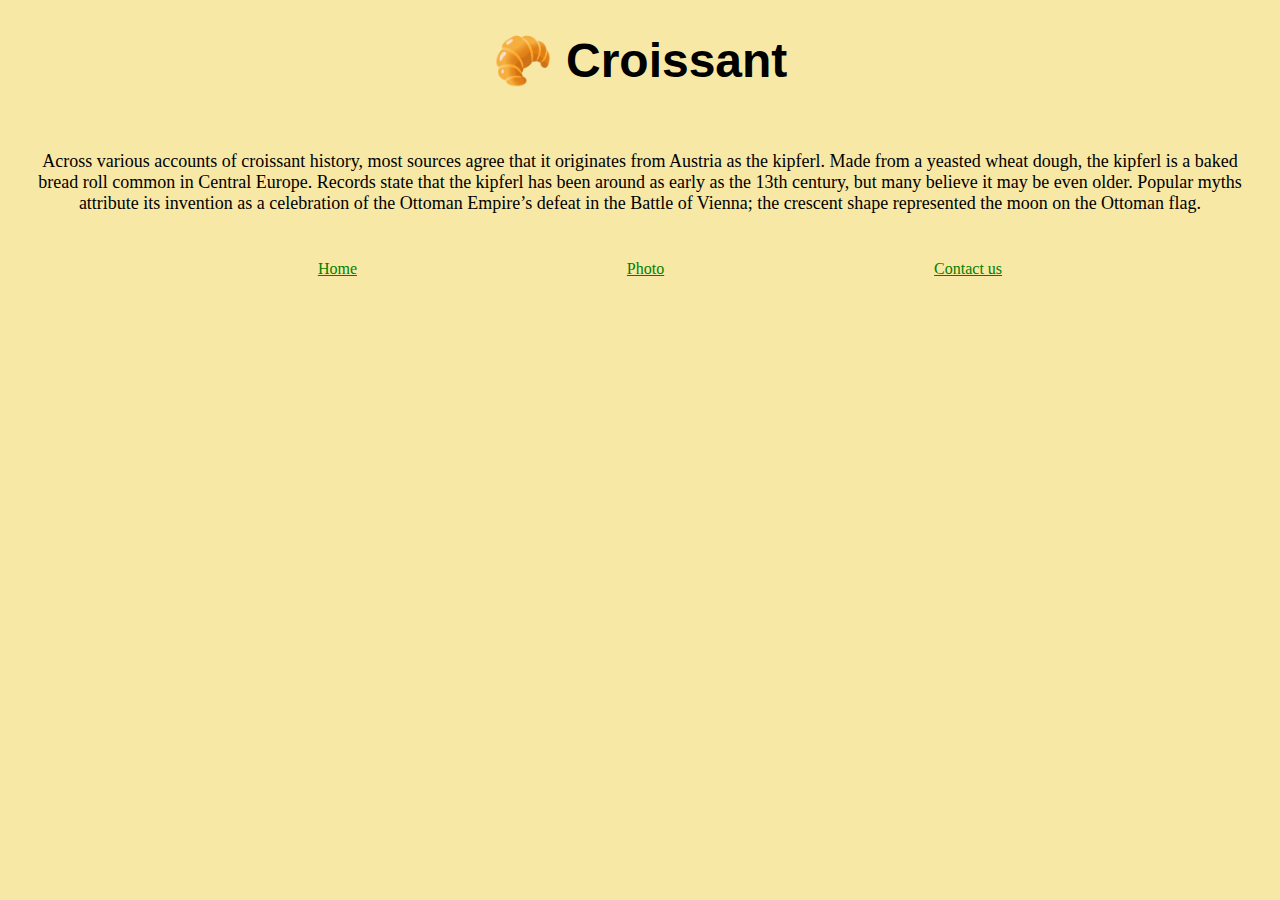
==== index.html @ bb6ee7cb "Created basic website" ====
<!DOCTYPE html>
<html lang="en">
  <head>
    <meta charset="UTF-8" />
    <meta name="viewport" content="width=device-width, initial-scale=1.0" />
    <title>Document</title>
    <link rel="stylesheet" href="/style/style.css" />
  </head>
  <body>
    <h1>🥐 Croissant</h1>
    <p>
      Across various accounts of croissant history, most sources agree that it
      originates from Austria as the kipferl. Made from a yeasted wheat dough,
      the kipferl is a baked bread roll common in Central Europe. Records state
      that the kipferl has been around as early as the 13th century, but many
      believe it may be even older. Popular myths attribute its invention as a
      celebration of the Ottoman Empire’s defeat in the Battle of Vienna; the
      crescent shape represented the moon on the Ottoman flag.
    </p>
    <ul>
      <li><a href="/">Home</a></li>
      <li><a href="/photo.html">Photo</a></li>
      <li><a href="/contact.html">Contact us</a></li>
    </ul>
  </body>
</html>
---- style/style.css ----
body {
  background-color: #f8e8a6;
}
h1 {
  font-family: Arial, Helvetica, sans-serif;
  font-size: 48px;
  text-align: center;
}
ul {
  display: flex;
  justify-content: space-evenly;
}

li {
  list-style: none;
}
p {
  display: block;
  margin: 0 auto;
  font-size: 18px;
  text-align: center;
  padding: 30px;
}
li a {
  color: green;
}
img {
  display: block;
  margin: 0 auto;
}
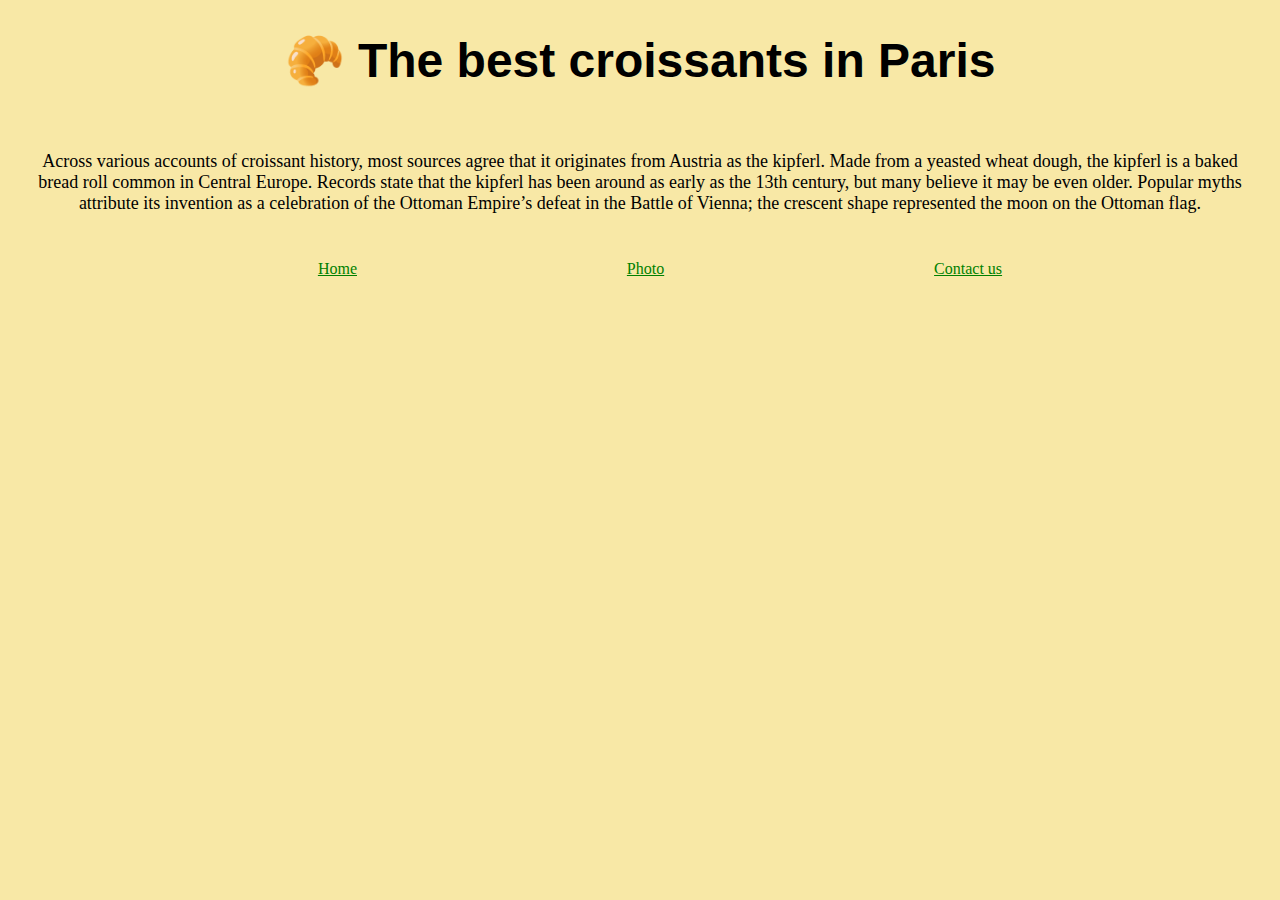
==== commit b8a10c17: "Updated SEO links titles" ====
--- a/index.html
+++ b/index.html
@@ -3,11 +3,17 @@
   <head>
     <meta charset="UTF-8" />
     <meta name="viewport" content="width=device-width, initial-scale=1.0" />
-    <title>Document</title>
+
+    <meta
+      name="description"
+      content="This is where you can order a perfect croissant and find some history about this pastry."
+    />
+
+    <title>Croissant.com:Croissant's history</title>
     <link rel="stylesheet" href="/style/style.css" />
   </head>
   <body>
-    <h1>🥐 Croissant</h1>
+    <h1>🥐 The best croissants in Paris</h1>
     <p>
       Across various accounts of croissant history, most sources agree that it
       originates from Austria as the kipferl. Made from a yeasted wheat dough,
@@ -18,9 +24,17 @@
       crescent shape represented the moon on the Ottoman flag.
     </p>
     <ul>
-      <li><a href="/">Home</a></li>
-      <li><a href="/photo.html">Photo</a></li>
-      <li><a href="/contact.html">Contact us</a></li>
+      <li>
+        <a href="/" title="Home page of croissant.com">Home</a>
+      </li>
+      <li>
+        <a href="/photo.html" title="Photo of a croissant">Photo</a>
+      </li>
+      <li>
+        <a href="/contact.html" title="Contact page croissant.com"
+          >Contact us</a
+        >
+      </li>
     </ul>
   </body>
 </html>
